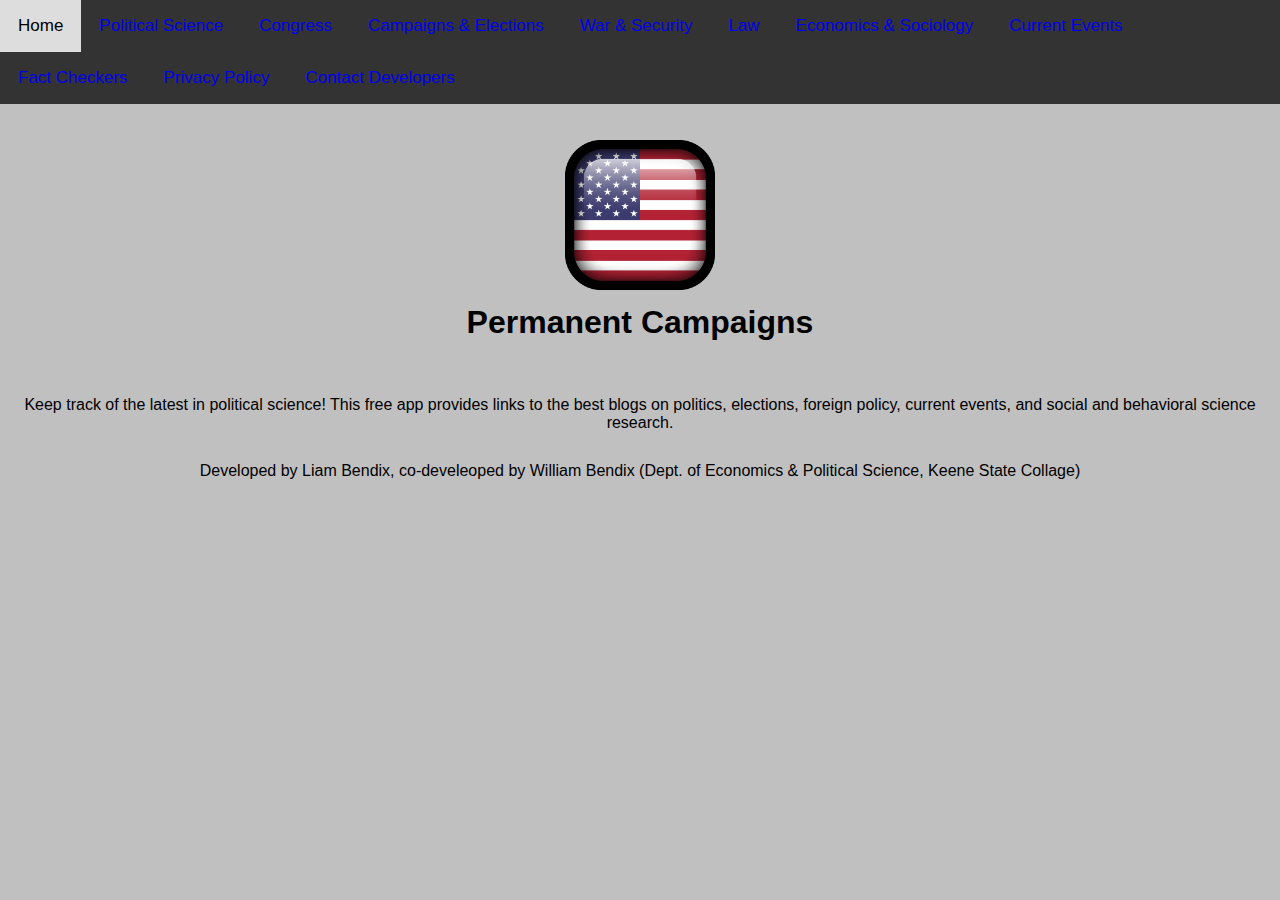
==== index.html @ 735a35dd "white" ====
<!DOCTYPE html>
<html>
<head>
<meta name="viewport" content="width=device-width, initial-scale=1">
<link rel="stylesheet" href="https://cdnjs.cloudflare.com/ajax/libs/font-awesome/4.7.0/css/font-awesome.min.css">
<style>
body {
  margin: 0;
  font-family: Arial, Helvetica, sans-serif;
}

.topnav {
  overflow: hidden;
  background-color: #333;
}

.topnav a {
  float: left;
  display: block;
  color: #white;
  text-align: center;
  padding: 16px 18px;
  text-decoration: none;
  font-size: 17px;
}

.topnav a:hover {
  background-color: #ddd;
  color: black;
}

.active {
  background-color: #A9A9A9;
  color: white;
}

.topnav .icon {
  display: none;
}

@media screen and (max-width: 600px) {
  .topnav a:not(:first-child) {display: none;}
  .topnav a.icon {
    float: right;
    display: block;
  }
}

@media screen and (max-width: 600px) {
  .topnav.responsive {position: relative;}
  .topnav.responsive .icon {
    position: absolute;
    right: 0;
    top: 0;
  }
  .topnav.responsive a {
    float: none;
    display: block;
    text-align: left;
  }
}
</style>
<link rel="apple-touch-icon"
href="img1.png">
</head>
<body>

<div class="topnav" id="myTopnav">
  <a href="https://b3nd1x.github.io/PermanentCampaigns2.2-backend/" class="active">Home</a>
  <a href="https://b3nd1x.github.io/PermanentCampaigns2.2-backend/political-science.html">Political Science</a>
  <a href="https://b3nd1x.github.io/PermanentCampaigns2.2-backend/congress.html">Congress</a>
  <a href="https://b3nd1x.github.io/PermanentCampaigns2.2-backend/campaigns&elections.html">Campaigns & Elections</a>
  <a href="https://b3nd1x.github.io/PermanentCampaigns2.2-backend/war&security.html">War & Security</a>
  <a href="https://b3nd1x.github.io/PermanentCampaigns2.2-backend/law.html">Law</a>
  <a href="https://b3nd1x.github.io/PermanentCampaigns2.2-backend/economics&sociology">Economics & Sociology</a>
  <a href="https://b3nd1x.github.io/PermanentCampaigns2.2-backend/current-events.html">Current Events</a>
  <a href="https://b3nd1x.github.io/PermanentCampaigns2.2-backend/fact-checkers.html">Fact Checkers</a>
  <a href="https://b3nd1x.github.io/PermanentCampaigns2.2-backend/privacy.html">Privacy Policy</a>
  <a href="mailto:wbendix@kenene.edu">Contact Developers</a>
  <a href="javascript:void(0);" class="icon" onclick="myFunction()">
    <i class="fa fa-bars"></i>
  </a>
</div>

</div>

<title>Permanent Campaigns</title>
<meta charset="utf-8">
<meta name="viewport" content="width=device-width, initial-scale=1, maximum-scale=1, minimum-scale=1, user-scalable=no, minimal-ui">
<meta name="apple-mobile-web-app-capable" content="yes">
<meta name="apple-mobile-web-app-status-bar-style" content="white">

<br>
</br>

<img width="150" height="150" class="aligncenter wp-image-8" src="img1.png" alt="App Icon" 2000px-app-icon"="" a6="" a="" thumb="" commons="" ,"="img1" staet="start.png">


<style>

body {
  background-color: #C0C0C0;
      padding-top: 0px;
  margin: 0;
  text-align: center;
      font-family: Helvetica Neue, Helvetica, Arial, sans-serif;

}
&amp;amp;amp;amp;amp;lt;br&amp;amp;amp;amp;amp;gt;
&amp;amp;amp;amp;amp;lt;br&amp;amp;amp;amp;amp;gt;
&amp;amp;amp;amp;amp;lt;img width="150" height="150" ,"="" https:="" upload.wikimedia.org="" wikipedia="" commons="" thumb="" a="" a6="" icon.svg="" 2000px-app_emblem.svg.png"="" alt="permcamp" src="https://" class="aligncenter wp-image-8"&amp;amp;amp;amp;amp;gt;
&amp;amp;amp;amp;amp;lt;br&amp;amp;amp;amp;amp;gt;
&amp;amp;amp;amp;amp;lt;br&amp;amp;amp;amp;amp;gt;
p {
}



#install {
    font-size: 24px;
    font-family: Helvetica Neue, Helvetica, Arial, sans-serif;
    text-decoration: none;
    color: #333;
    border: 2px solid;
    border-radius: 4px;
    padding: 5px;
    margin-top: 25px;
}

@keyframes fadein {
    from { opacity: 0; }
    to   { opacity: 1; }
}

/* Firefox &amp;amp;amp;amp;amp;amp;amp;lt; 16 */
@-moz-keyframes fadein {
    from { opacity: 0; }
    to   { opacity: 1; }
}

/* Safari, Chrome and Opera &amp;amp;amp;amp;amp;amp;amp;gt; 12.1 */
@-webkit-keyframes fadein {
    from { opacity: 0; }
    to   { opacity: 1; }
}

/* Internet Explorer */
@-ms-keyframes fadein {
    from { opacity: 0; }
    to   { opacity: 1; }
}

/* Opera &amp;amp;amp;amp;amp;amp;amp;lt; 12.1 */
@-o-keyframes fadein {
    from { opacity: 0; }
    to   { opacity: 1; }
}
#bar {
    position: fixed;
    right: 0;
    left: 0;
    top: 0;
    padding: 10px;
    background: #333;
}

</style>





<h1 style="margin-top: 10px;">Permanent Campaigns</h1>

<p></p>
<br>

<p></p>


<p>Keep track of the latest in political science!

This free app provides links to the best blogs on politics, elections, foreign policy, current events, and social and behavioral science research.</p>

<p></p>




<div style="margin-top: 30px;">
Developed by Liam Bendix, co-develeoped by William Bendix (Dept. of Economics & Political Science, Keene State Collage)


<br>
<br>
<br>
<br>
<br>
<br>
<br>
<br>
<iframe frameborder="0" style="position: absolute; visibility: hidden; display: none; width: 0px; height: 0px; padding: 0px; border: medium none;" allowfullscreen="true" allowtransparency="true" scrolling="no" id="rufous-sandbox"></iframe>
</div>


<script>
function myFunction() {
  var x = document.getElementById("myTopnav");
  if (x.className === "topnav") {
    x.className += " responsive";
  } else {
    x.className = "topnav";
  }
}
</script>

</body>
</html>
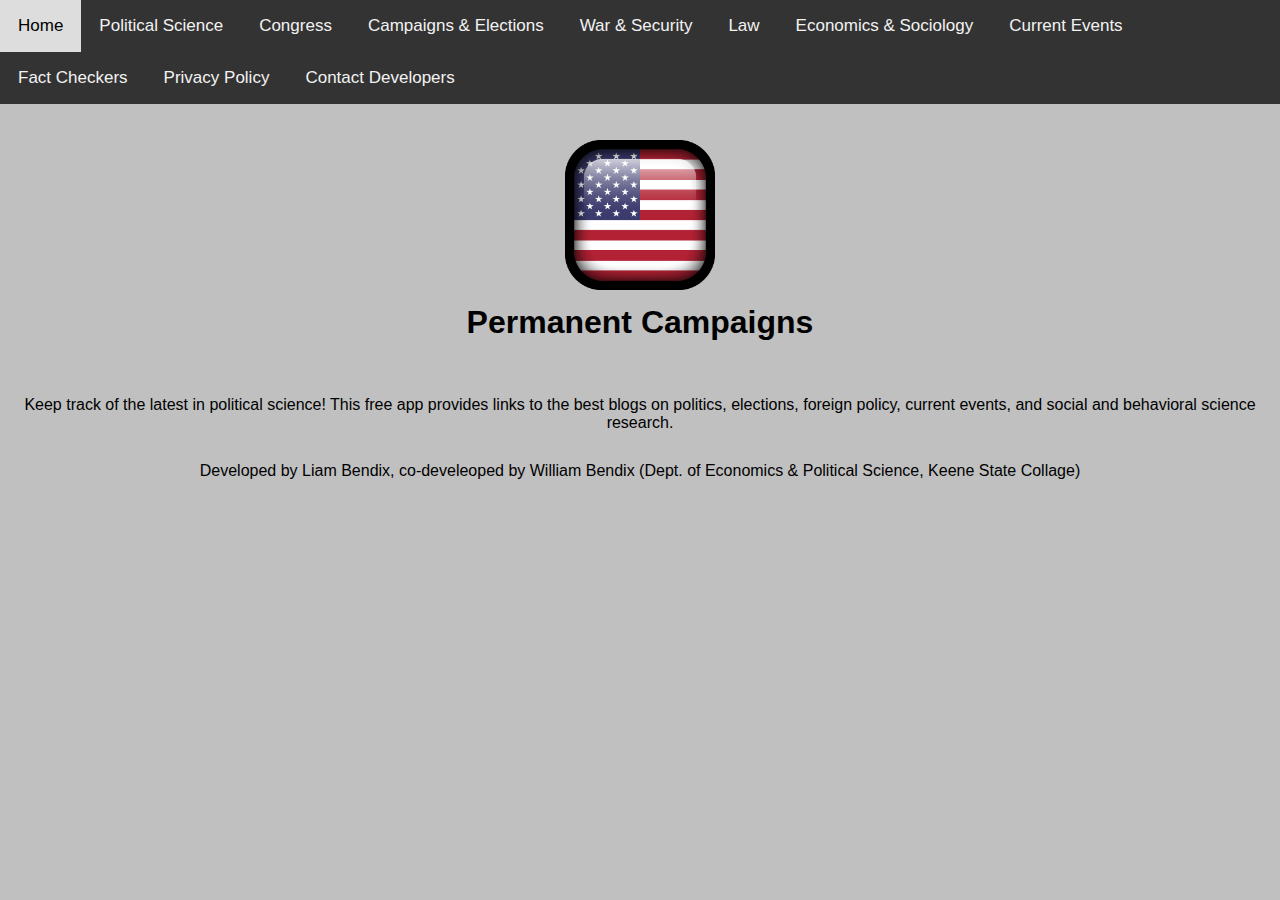
==== commit 02e98e3e: "revert" ====
--- a/index.html
+++ b/index.html
@@ -17,7 +17,7 @@
 .topnav a {
   float: left;
   display: block;
-  color: #white;
+  color: #f2f2f2;
   text-align: center;
   padding: 16px 18px;
   text-decoration: none;
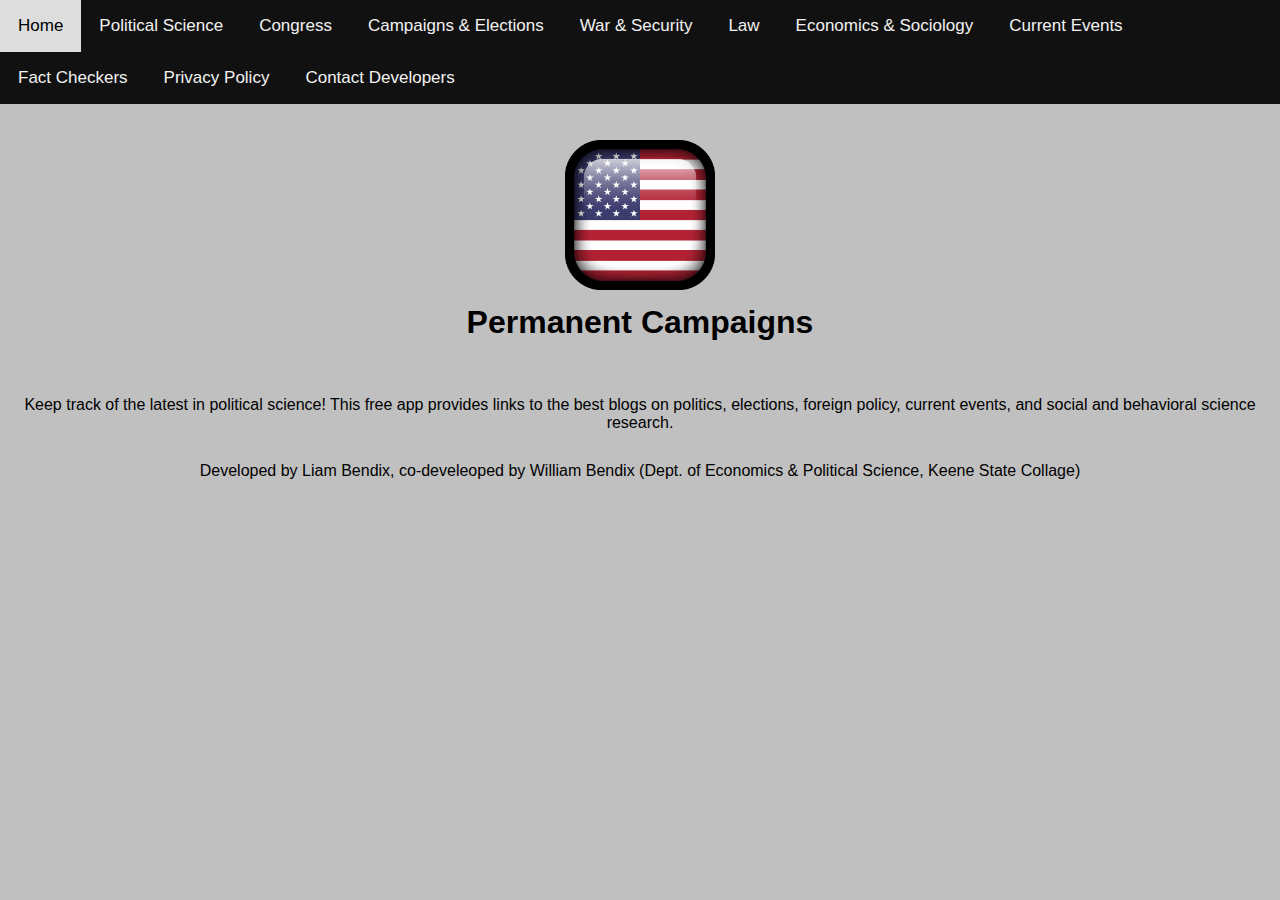
==== commit 284b9259: "color" ====
--- a/index.html
+++ b/index.html
@@ -11,7 +11,7 @@
 
 .topnav {
   overflow: hidden;
-  background-color: #333;
+  background-color: #111;
 }
 
 .topnav a {
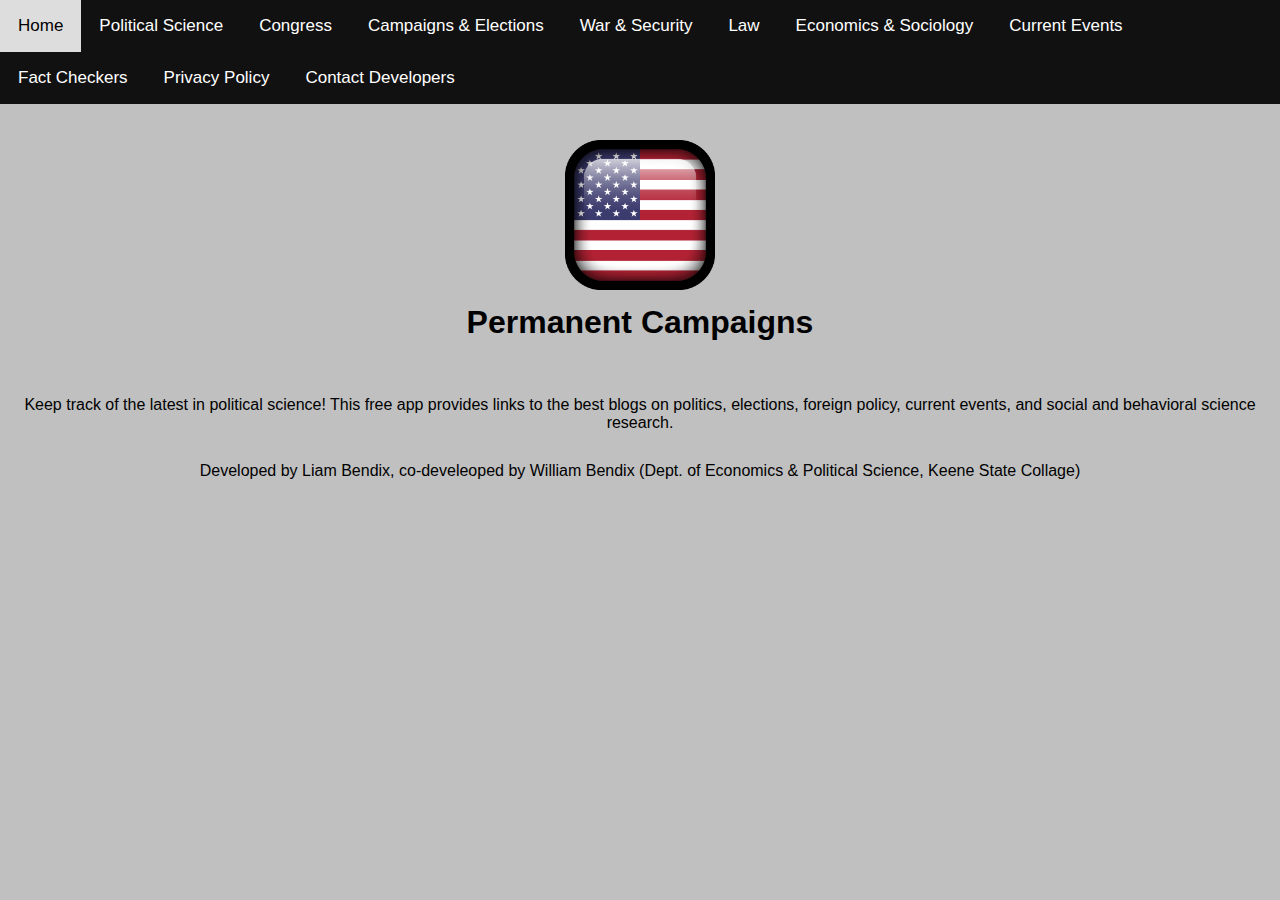
==== commit 47c19a6f: "color" ====
--- a/index.html
+++ b/index.html
@@ -17,7 +17,7 @@
 .topnav a {
   float: left;
   display: block;
-  color: #f2f2f2;
+  color: #FFFFFF;
   text-align: center;
   padding: 16px 18px;
   text-decoration: none;
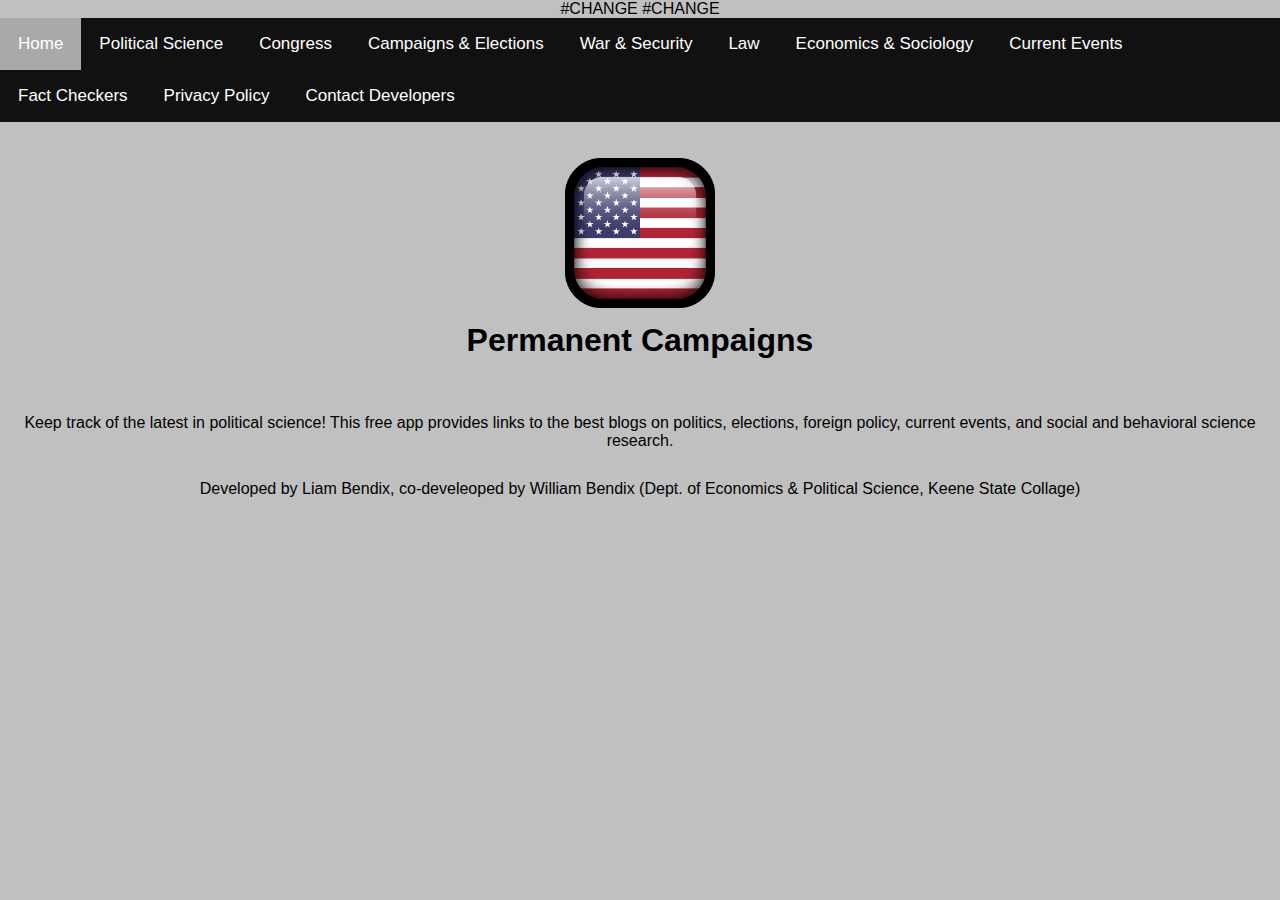
==== commit 4fa33810: "test" ====
--- a/index.html
+++ b/index.html
@@ -3,6 +3,12 @@
 <head>
 <meta name="viewport" content="width=device-width, initial-scale=1">
 <link rel="stylesheet" href="https://cdnjs.cloudflare.com/ajax/libs/font-awesome/4.7.0/css/font-awesome.min.css">
+  #CHANGE
+  <meta charset="utf-8">
+<meta name="viewport" content="width=device-width, initial-scale=1, maximum-scale=1, minimum-scale=1, user-scalable=no, minimal-ui">
+<meta name="apple-mobile-web-app-capable" content="yes">
+<meta name="apple-mobile-web-app-status-bar-style" content="white">
+  #CHANGE
 <style>
 body {
   margin: 0;
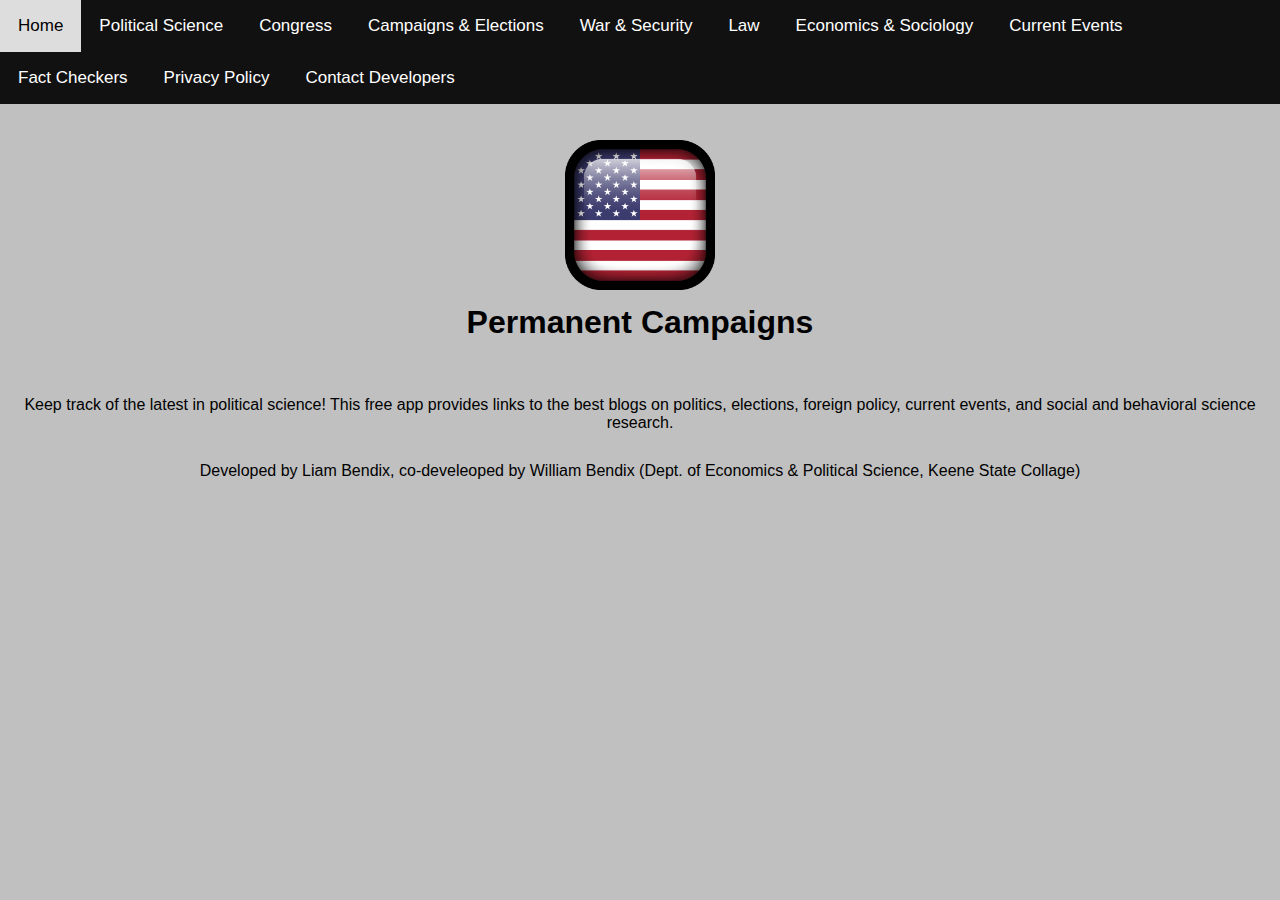
==== commit 171f9332: "update" ====
--- a/index.html
+++ b/index.html
@@ -3,12 +3,10 @@
 <head>
 <meta name="viewport" content="width=device-width, initial-scale=1">
 <link rel="stylesheet" href="https://cdnjs.cloudflare.com/ajax/libs/font-awesome/4.7.0/css/font-awesome.min.css">
-  #CHANGE
-  <meta charset="utf-8">
-<meta name="viewport" content="width=device-width, initial-scale=1, maximum-scale=1, minimum-scale=1, user-scalable=no, minimal-ui">
+ 
 <meta name="apple-mobile-web-app-capable" content="yes">
 <meta name="apple-mobile-web-app-status-bar-style" content="white">
-  #CHANGE
+  
 <style>
 body {
   margin: 0;
@@ -68,6 +66,8 @@
 </style>
 <link rel="apple-touch-icon"
 href="img1.png">
+  <meta name="apple-mobile-web-app-capable" content="yes">
+<meta name="apple-mobile-web-app-status-bar-style" content="white">
 </head>
 <body>
 
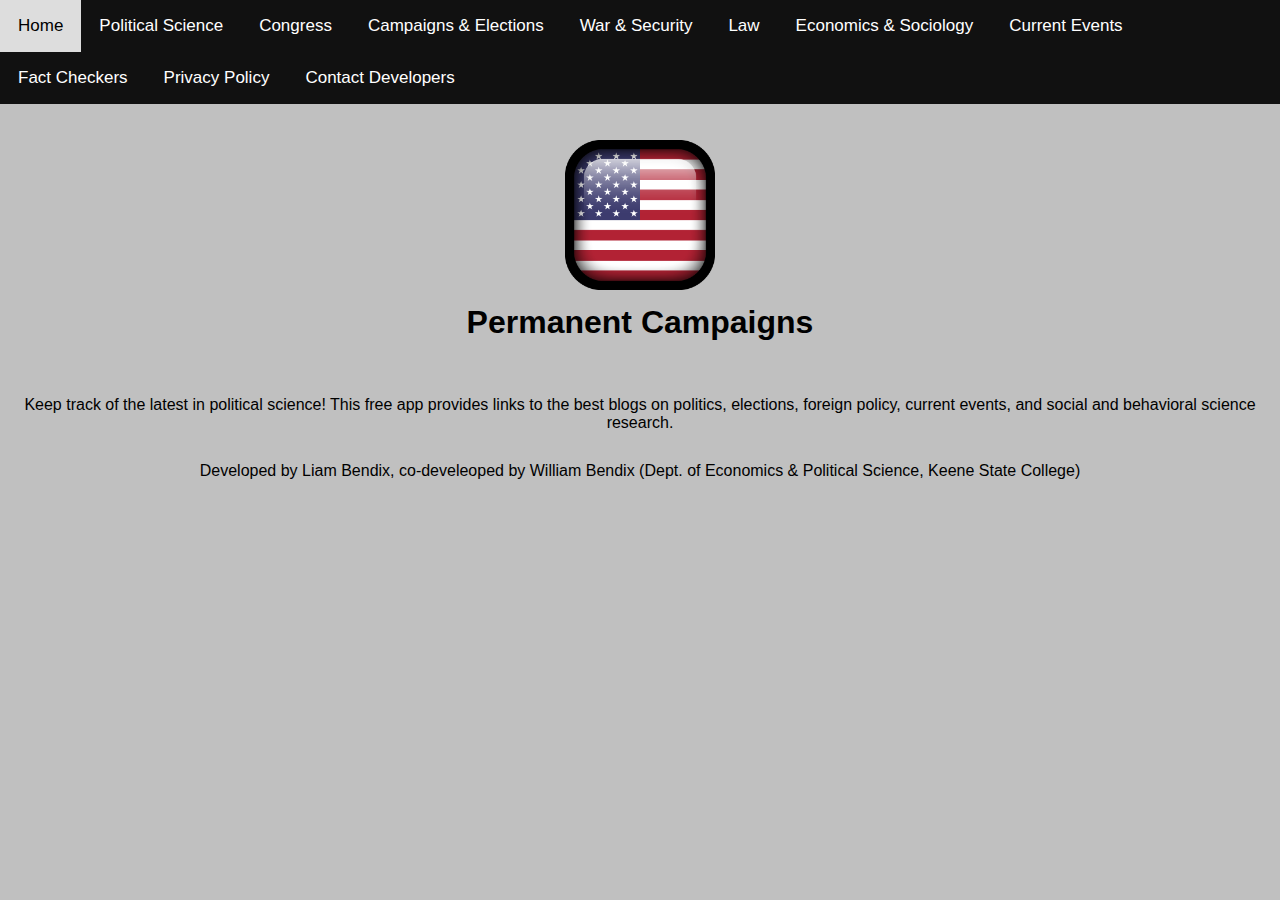
==== commit bfd84089: "typo" ====
--- a/index.html
+++ b/index.html
@@ -194,7 +194,7 @@
 
 
 <div style="margin-top: 30px;">
-Developed by Liam Bendix, co-develeoped by William Bendix (Dept. of Economics & Political Science, Keene State Collage)
+Developed by Liam Bendix, co-develeoped by William Bendix (Dept. of Economics & Political Science, Keene State College)
 
 
 <br>
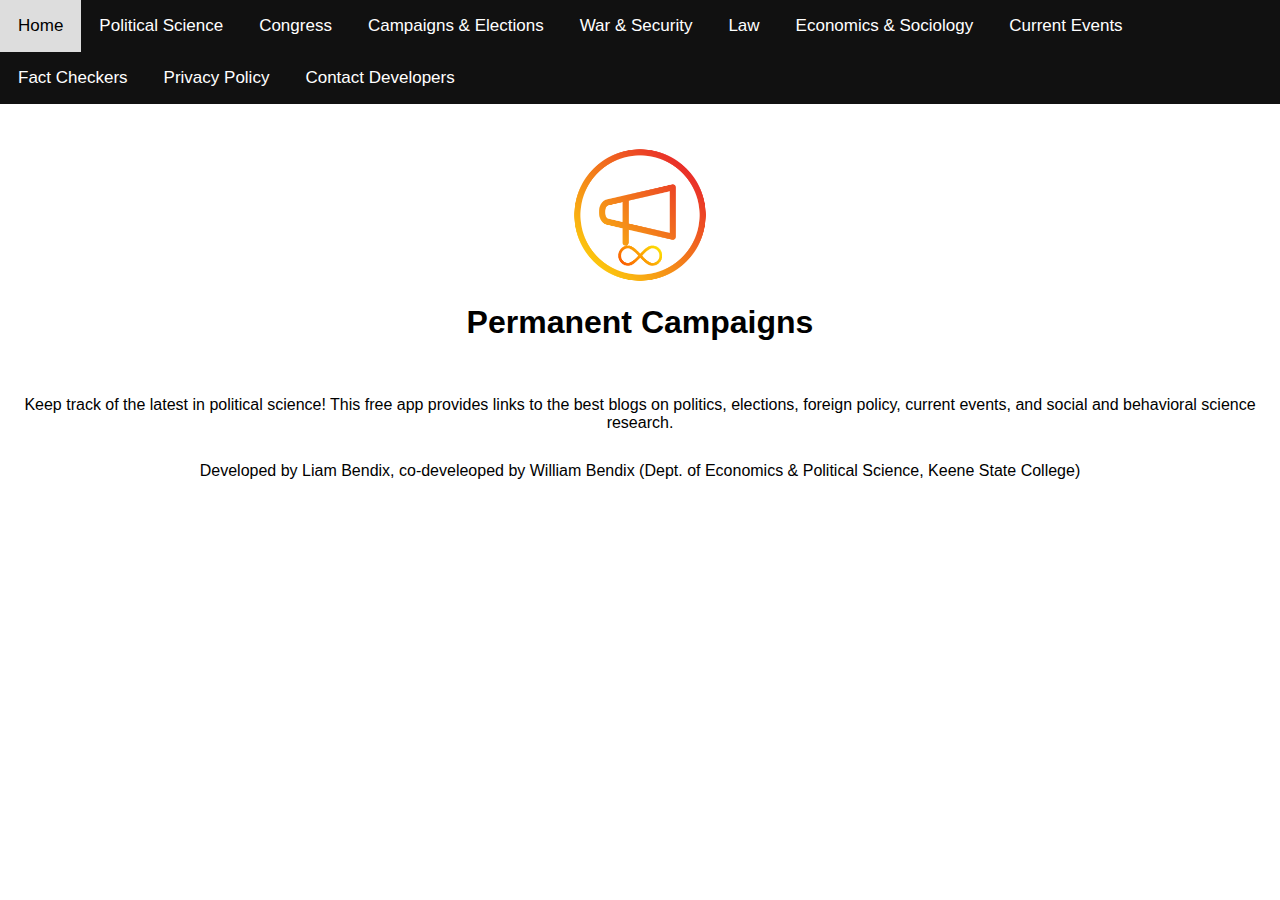
==== commit bbe80754: "update" ====
--- a/index.html
+++ b/index.html
@@ -105,7 +105,7 @@
 <style>
 
 body {
-  background-color: #C0C0C0;
+  background-color: white;
       padding-top: 0px;
   margin: 0;
   text-align: center;
